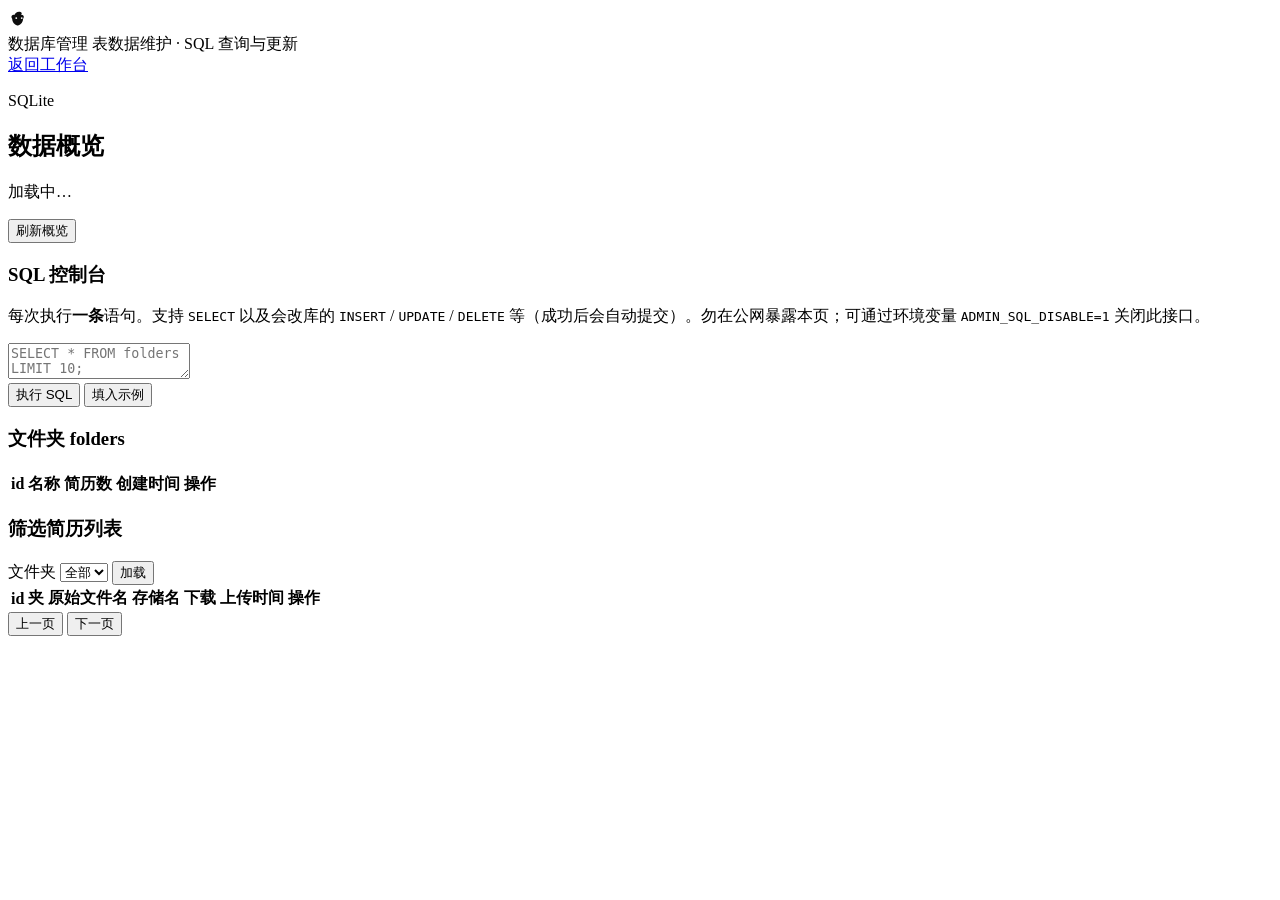
==== static/admin.html @ 0407be52 "feat(admin): 数据库管理页、SQL 控制台与相关 API - /jianli/admin/：概览、folders/resumes 表维护、分页与 SQL 执行 - POST /api/ad" ====
<!DOCTYPE html>
<html lang="zh-CN">
  <head>
    <meta charset="UTF-8" />
    <meta name="viewport" content="width=device-width, initial-scale=1, viewport-fit=cover" />
    <meta name="theme-color" content="#1e1b4b" />
    <title>数据库管理 · 小熊简历筛选</title>
    <link rel="preconnect" href="https://fonts.googleapis.com" />
    <link rel="preconnect" href="https://fonts.gstatic.com" crossorigin />
    <link
      href="https://fonts.googleapis.com/css2?family=Plus+Jakarta+Sans:ital,wght@0,400;0,500;0,600;0,700;0,800;1,500&display=swap"
      rel="stylesheet"
    />
    <link rel="stylesheet" href="/jianli/static/styles.css" />
    <link rel="stylesheet" href="/jianli/static/admin.css" />
  </head>
  <body>
    <div class="bg-mesh" aria-hidden="true"></div>

    <header class="app-header">
      <div class="app-header-inner">
        <div class="brand">
          <span class="brand-mark" aria-hidden="true">
            <svg width="22" height="22" viewBox="0 0 24 24" fill="none" xmlns="http://www.w3.org/2000/svg">
              <path
                d="M12 4c-2.5 0-4.2 1.6-5 3.5-.9-.3-2-.1-2.7.8-.8 1-.7 2.4.2 3.3.1 3.5 2.2 6.4 5.5 7.4.3.1.7.1 1 0 3.3-1 5.4-3.9 5.5-7.4.9-.9 1-2.3.2-3.3-.7-.9-1.8-1.1-2.7-.8C16.2 5.6 14.5 4 12 4z"
                fill="currentColor"
                opacity=".95"
              />
              <circle cx="9" cy="11" r="1" fill="#fff" />
              <circle cx="15" cy="11" r="1" fill="#fff" />
            </svg>
          </span>
          <div class="brand-text">
            <span class="logo">数据库管理</span>
            <span class="subtitle">表数据维护 · SQL 查询与更新</span>
          </div>
        </div>
        <a href="/jianli/" class="btn btn-ghost btn-sm">返回工作台</a>
      </div>
    </header>

    <main class="admin-main">
      <div class="section-head" style="margin-bottom: 1rem">
        <p class="section-eyebrow">SQLite</p>
        <h2 class="section-title">数据概览</h2>
      </div>

      <div class="panel admin-panel">
        <div class="panel-inner">
          <div id="admin-meta" class="admin-meta">
            <p class="admin-meta-row">加载中…</p>
          </div>
          <button type="button" id="btn-refresh" class="btn btn-ghost btn-sm">刷新概览</button>
        </div>
      </div>

      <div class="panel admin-panel">
        <div class="panel-inner">
          <h3 class="admin-section-title">SQL 控制台</h3>
          <p class="admin-sql-hint">
            每次执行<strong>一条</strong>语句。支持 <code>SELECT</code> 以及会改库的 <code>INSERT</code> / <code>UPDATE</code> /
            <code>DELETE</code> 等（成功后会自动提交）。勿在公网暴露本页；可通过环境变量
            <code>ADMIN_SQL_DISABLE=1</code> 关闭此接口。
          </p>
          <textarea id="sql-input" class="admin-sql-area" spellcheck="false" placeholder="SELECT * FROM folders LIMIT 10;"></textarea>
          <div class="admin-sql-actions">
            <button type="button" id="btn-run-sql" class="btn btn-primary btn-sm">执行 SQL</button>
            <button type="button" id="btn-sql-example" class="btn btn-ghost btn-sm">填入示例</button>
          </div>
          <div id="sql-result" class="admin-sql-result" hidden></div>
        </div>
      </div>

      <div class="admin-folders-grid">
        <div class="panel admin-panel">
          <div class="panel-inner">
            <h3 class="admin-section-title">文件夹 folders</h3>
            <div class="admin-table-wrap">
              <table class="admin-table" id="table-folders">
                <thead>
                  <tr>
                    <th>id</th>
                    <th>名称</th>
                    <th>简历数</th>
                    <th>创建时间</th>
                    <th>操作</th>
                  </tr>
                </thead>
                <tbody id="tbody-folders"></tbody>
              </table>
            </div>
          </div>
        </div>

        <div class="panel admin-panel">
          <div class="panel-inner">
            <h3 class="admin-section-title">筛选简历列表</h3>
            <div class="admin-toolbar">
              <label>
                文件夹
                <select id="filter-folder">
                  <option value="">全部</option>
                </select>
              </label>
              <button type="button" id="btn-load-resumes" class="btn btn-primary btn-sm">加载</button>
            </div>
            <div class="admin-table-wrap">
              <table class="admin-table" id="table-resumes">
                <thead>
                  <tr>
                    <th>id</th>
                    <th>夹</th>
                    <th>原始文件名</th>
                    <th>存储名</th>
                    <th>下载</th>
                    <th>上传时间</th>
                    <th>操作</th>
                  </tr>
                </thead>
                <tbody id="tbody-resumes"></tbody>
              </table>
            </div>
            <div class="admin-pagination">
              <button type="button" id="btn-prev" class="btn btn-ghost btn-sm">上一页</button>
              <span id="page-info"></span>
              <button type="button" id="btn-next" class="btn btn-ghost btn-sm">下一页</button>
            </div>
          </div>
        </div>
      </div>
    </main>

    <div id="toast" class="toast" role="status"></div>
    <script src="/jianli/static/admin.js"></script>
  </body>
</html>
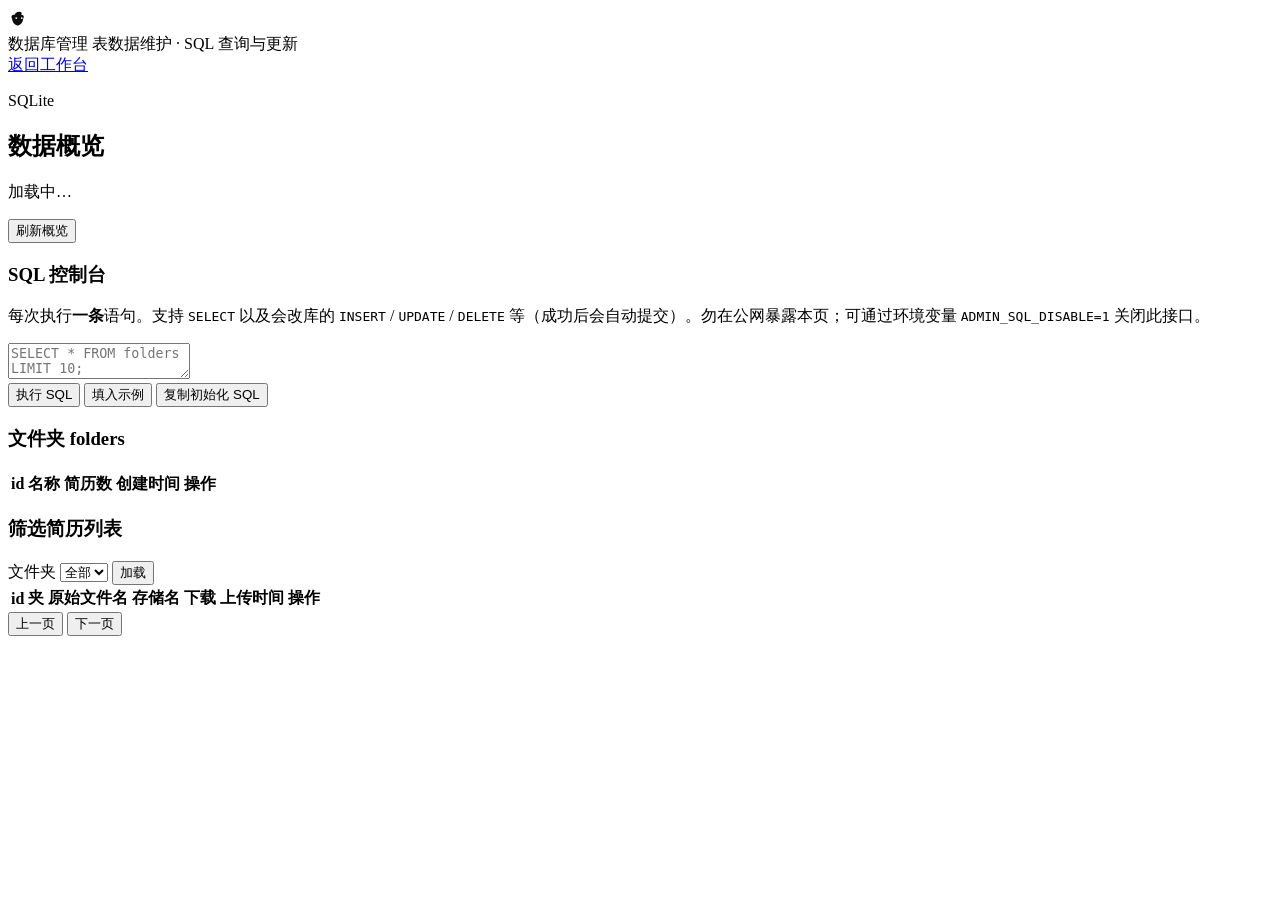
==== commit 1f2319c9: "feat: 简历备注与作品、管理页初始化 SQL、列表按创建时间排序 - resumes.remark、resume_attachments；附件目录；历史库 ALTER 兼容 - 前端：作品上传/列" ====
--- a/static/admin.html
+++ b/static/admin.html
@@ -67,6 +67,7 @@
           <div class="admin-sql-actions">
             <button type="button" id="btn-run-sql" class="btn btn-primary btn-sm">执行 SQL</button>
             <button type="button" id="btn-sql-example" class="btn btn-ghost btn-sm">填入示例</button>
+            <button type="button" id="btn-copy-init-sql" class="btn btn-ghost btn-sm">复制初始化 SQL</button>
           </div>
           <div id="sql-result" class="admin-sql-result" hidden></div>
         </div>
